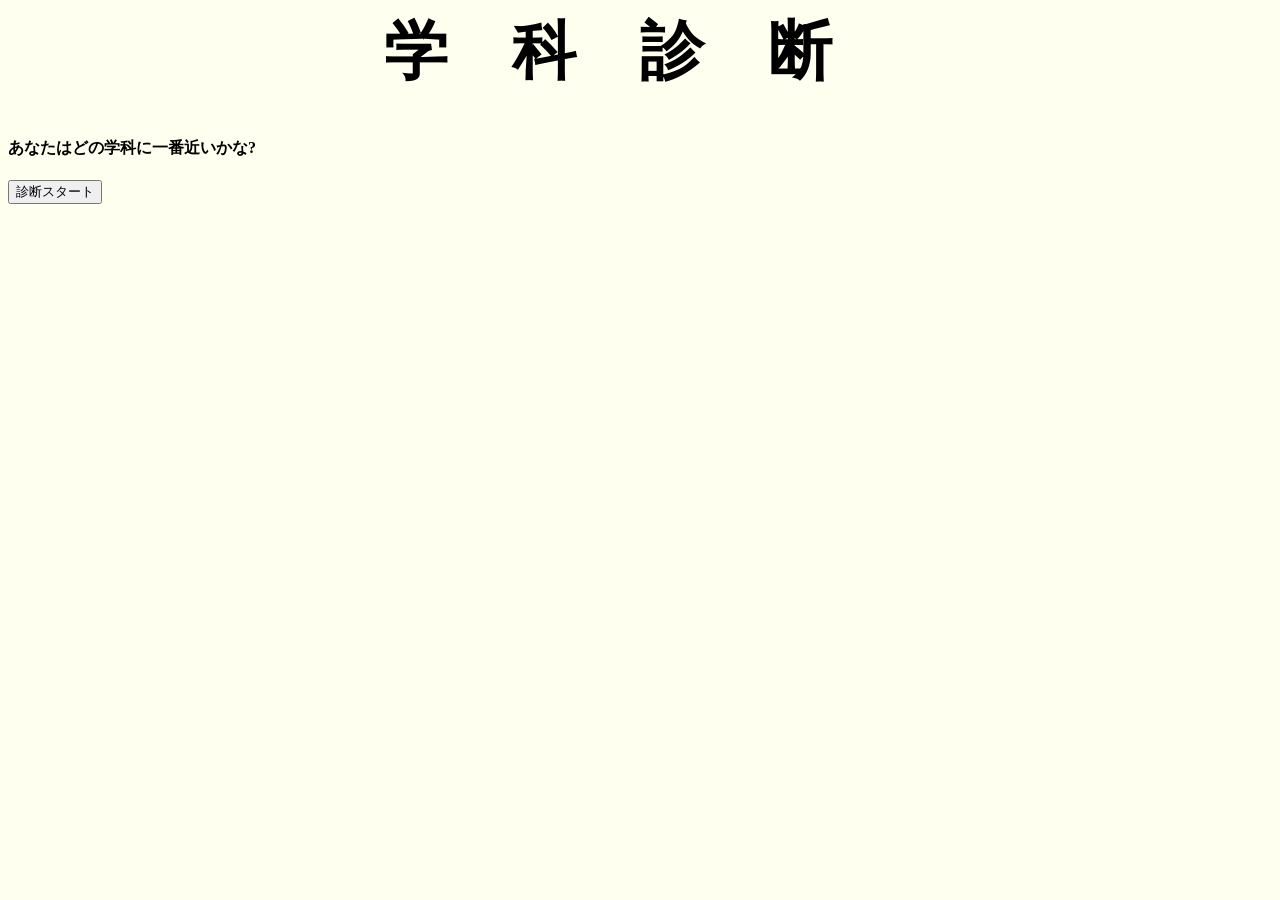
==== a.html @ e606da6a "guhuhi" ====
<html lang="ja">
  <head>
    <meta charset="UTF-8">
    <link rel=stylesheet href=style.css>
    <meta name="viewport" content="width=device-width, initial-scale=1.0">
  </head>
  <body>
    <h1 class="title">学科診断</h1>
    <h4>あなたはどの学科に一番近いかな?</h4>
    <button>診断スタート</button>
  </body>
</html>
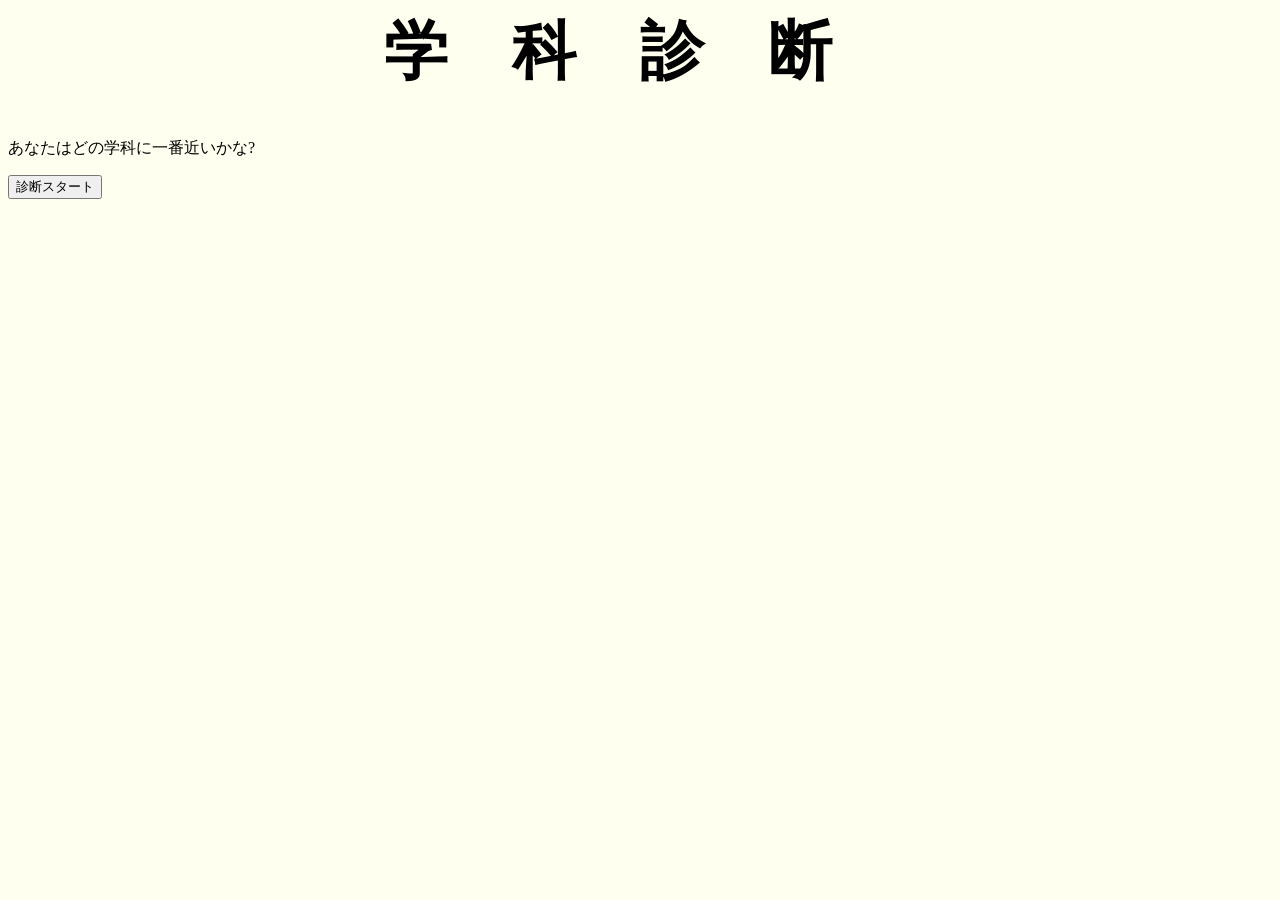
==== commit cc61fd44: "g" ====
--- a/a.html
+++ b/a.html
@@ -6,7 +6,7 @@
   </head>
   <body>
     <h1 class="title">学科診断</h1>
-    <h4>あなたはどの学科に一番近いかな?</h4>
+    <p>あなたはどの学科に一番近いかな?</p>
     <button>診断スタート</button>
   </body>
 </html>
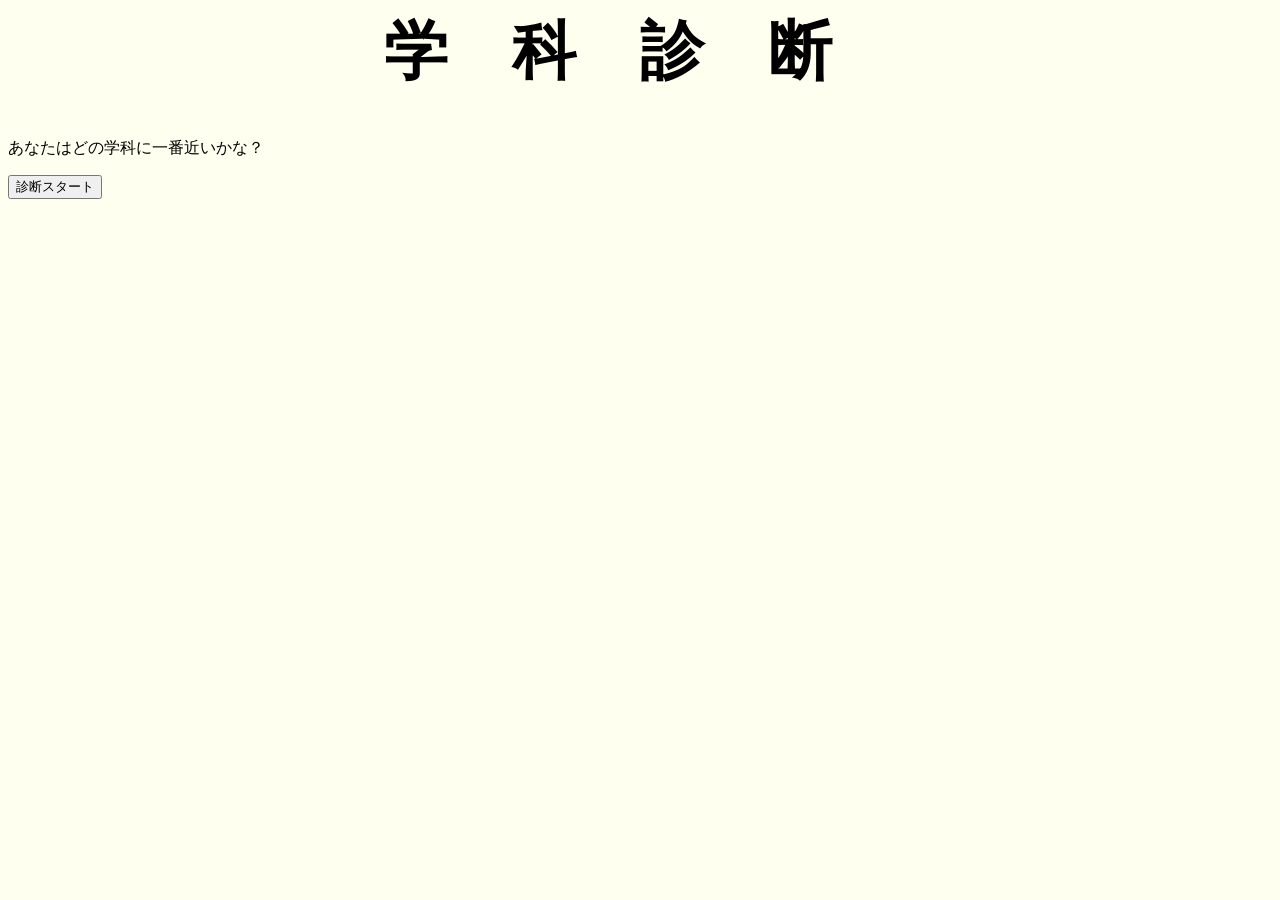
==== commit a310bbc1: "hihihi" ====
--- a/a.html
+++ b/a.html
@@ -6,7 +6,7 @@
   </head>
   <body>
     <h1 class="title">学科診断</h1>
-    <p>あなたはどの学科に一番近いかな?</p>
+   <p class="sbtitle">あなたはどの学科に一番近いかな？</p>
     <button>診断スタート</button>
   </body>
 </html>
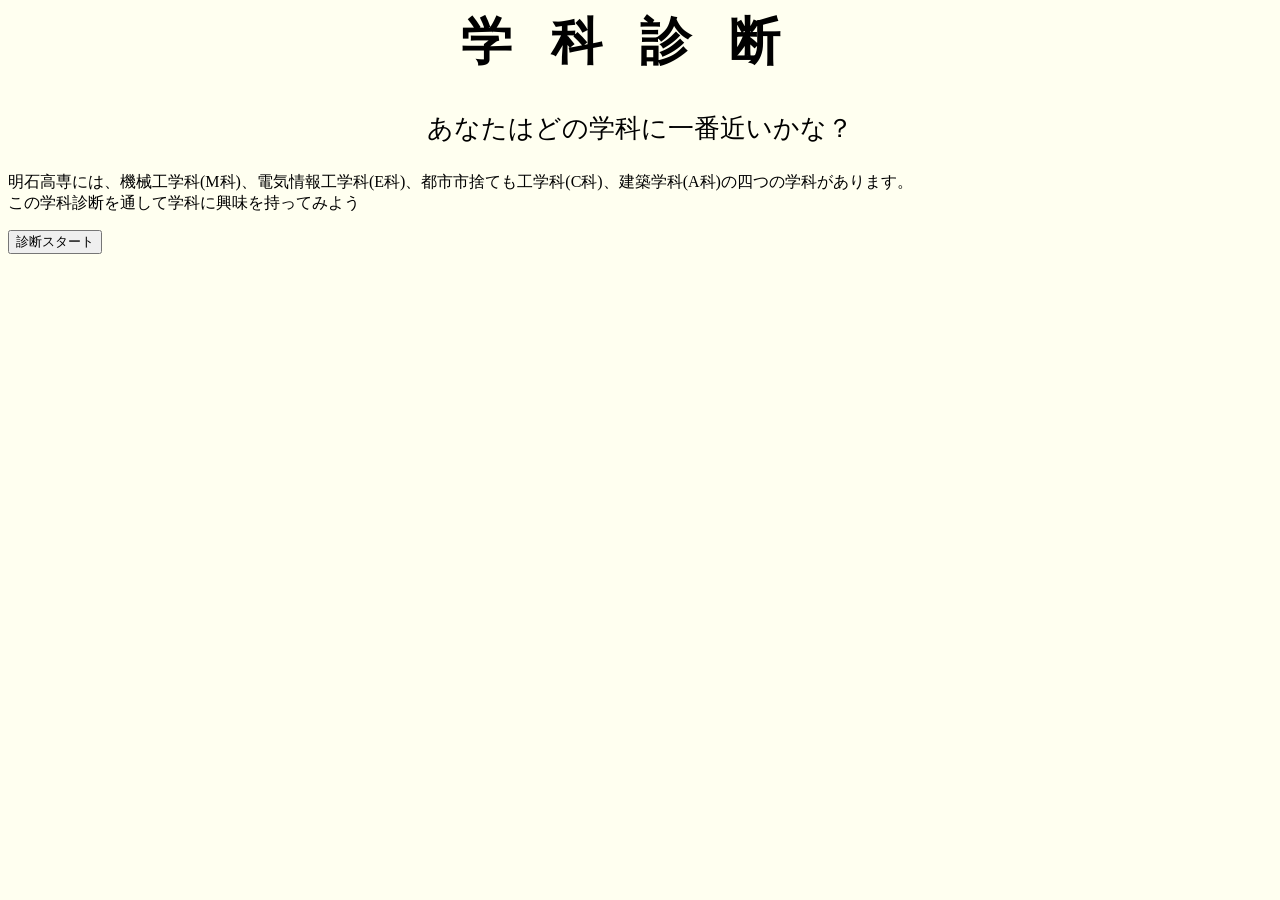
==== commit f99cb304: "ぐううううううううううううううううううううううううううううううううううううううううううううううううううううううううう" ====
--- a/a.html
+++ b/a.html
@@ -6,7 +6,8 @@
   </head>
   <body>
     <h1 class="title">学科診断</h1>
-   <p class="sbtitle">あなたはどの学科に一番近いかな？</p>
+   <p class="subtitle">あなたはどの学科に一番近いかな？</p>
+   <p class="text">明石高専には、機械工学科(M科)、電気情報工学科(E科)、都市市捨ても工学科(C科)、建築学科(A科)の四つの学科があります。<br>この学科診断を通して学科に興味を持ってみよう</p>
     <button>診断スタート</button>
   </body>
 </html>
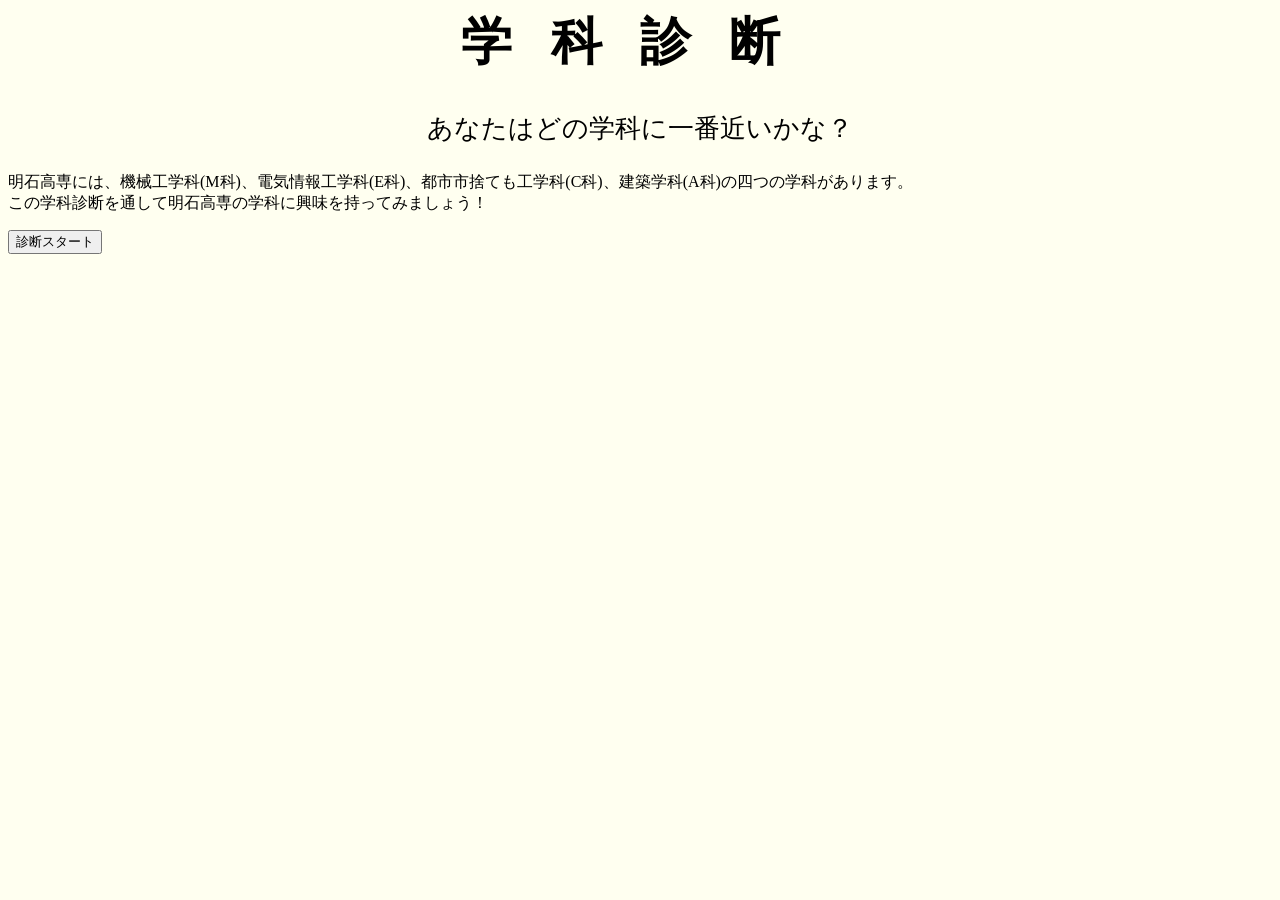
==== commit d469557f: "ggg" ====
--- a/a.html
+++ b/a.html
@@ -7,7 +7,7 @@
   <body>
     <h1 class="title">学科診断</h1>
    <p class="subtitle">あなたはどの学科に一番近いかな？</p>
-   <p class="text">明石高専には、機械工学科(M科)、電気情報工学科(E科)、都市市捨ても工学科(C科)、建築学科(A科)の四つの学科があります。<br>この学科診断を通して学科に興味を持ってみよう</p>
+   <p class="text">明石高専には、機械工学科(M科)、電気情報工学科(E科)、都市市捨ても工学科(C科)、建築学科(A科)の四つの学科があります。<br>この学科診断を通して明石高専の学科に興味を持ってみましょう！</p>
     <button>診断スタート</button>
   </body>
 </html>
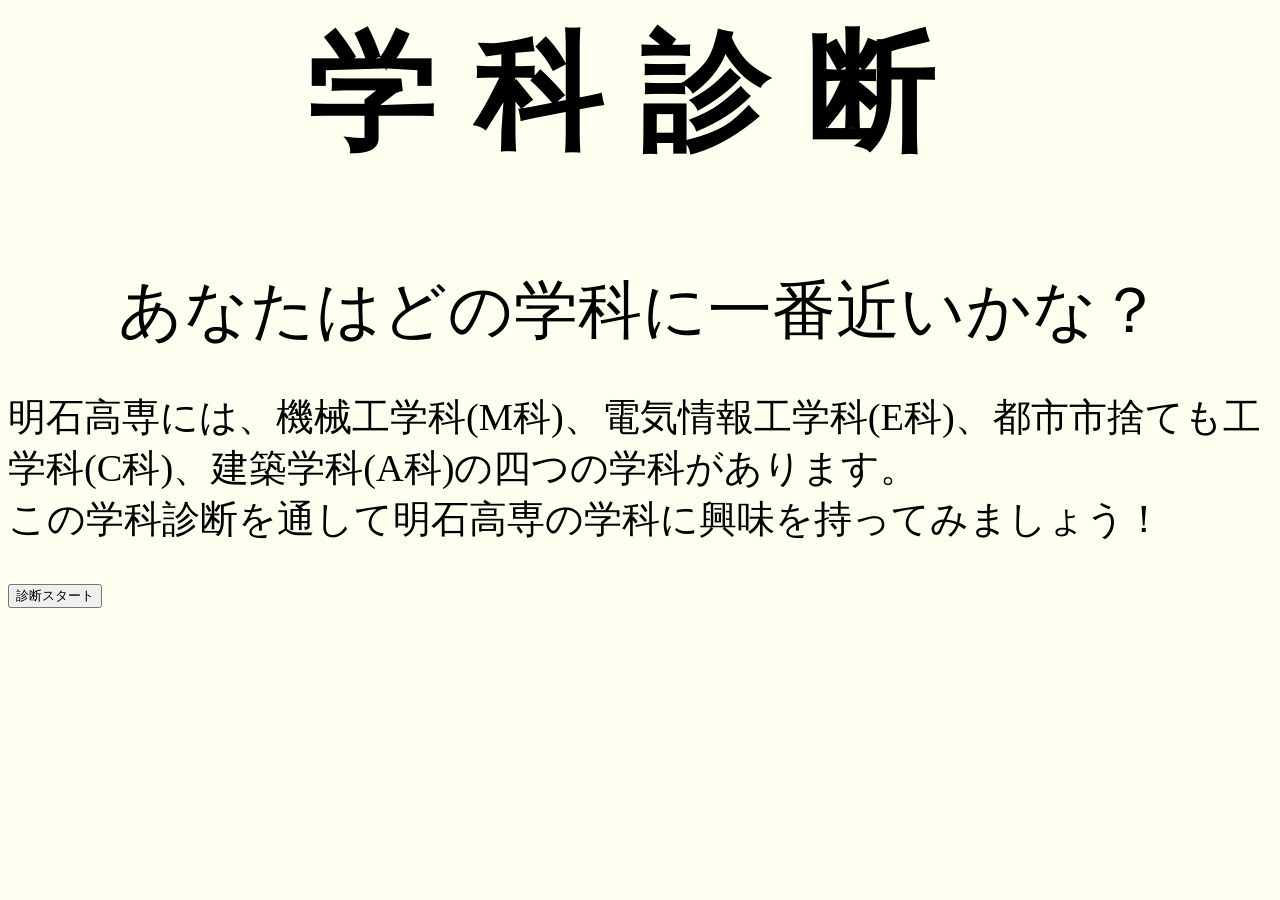
==== commit 66f87916: "g" ====
--- a/a.html
+++ b/a.html
@@ -8,6 +8,6 @@
     <h1 class="title">学科診断</h1>
    <p class="subtitle">あなたはどの学科に一番近いかな？</p>
    <p class="text">明石高専には、機械工学科(M科)、電気情報工学科(E科)、都市市捨ても工学科(C科)、建築学科(A科)の四つの学科があります。<br>この学科診断を通して明石高専の学科に興味を持ってみましょう！</p>
-    <button>診断スタート</button>
+    <button class="button-style">診断スタート</button>
   </body>
 </html>
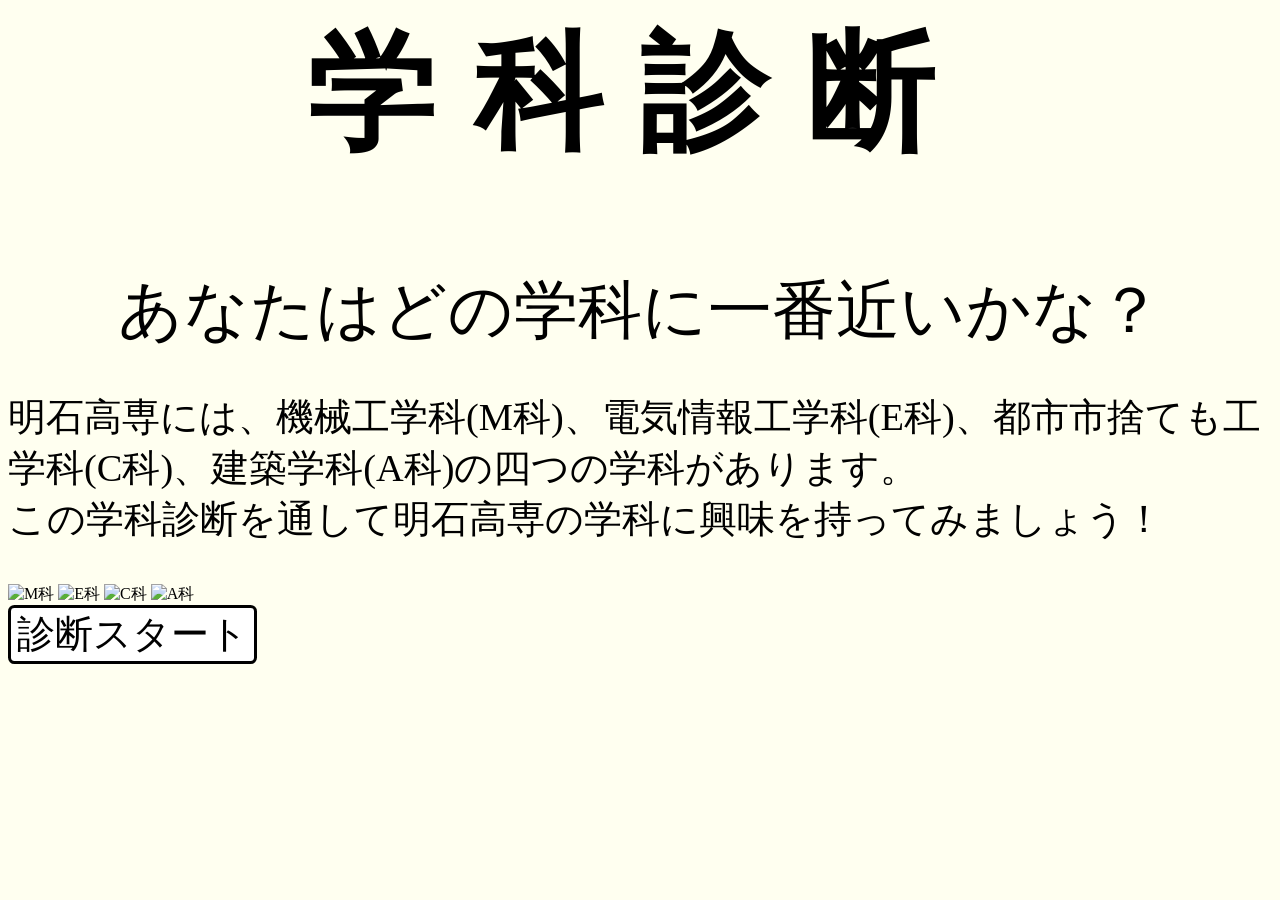
==== commit a68cb98d: "gigg" ====
--- a/a.html
+++ b/a.html
@@ -8,6 +8,10 @@
     <h1 class="title">学科診断</h1>
    <p class="subtitle">あなたはどの学科に一番近いかな？</p>
    <p class="text">明石高専には、機械工学科(M科)、電気情報工学科(E科)、都市市捨ても工学科(C科)、建築学科(A科)の四つの学科があります。<br>この学科診断を通して明石高専の学科に興味を持ってみましょう！</p>
+   <img src="images/M.image.png" alt="M科">
+   <img src="images/E.image.png" alt="E科">
+   <img src="images/C.image.png" alt="C科">
+    <img src="images/A.image.png" alt="A科">
     <button class="button-style">診断スタート</button>
   </body>
 </html>
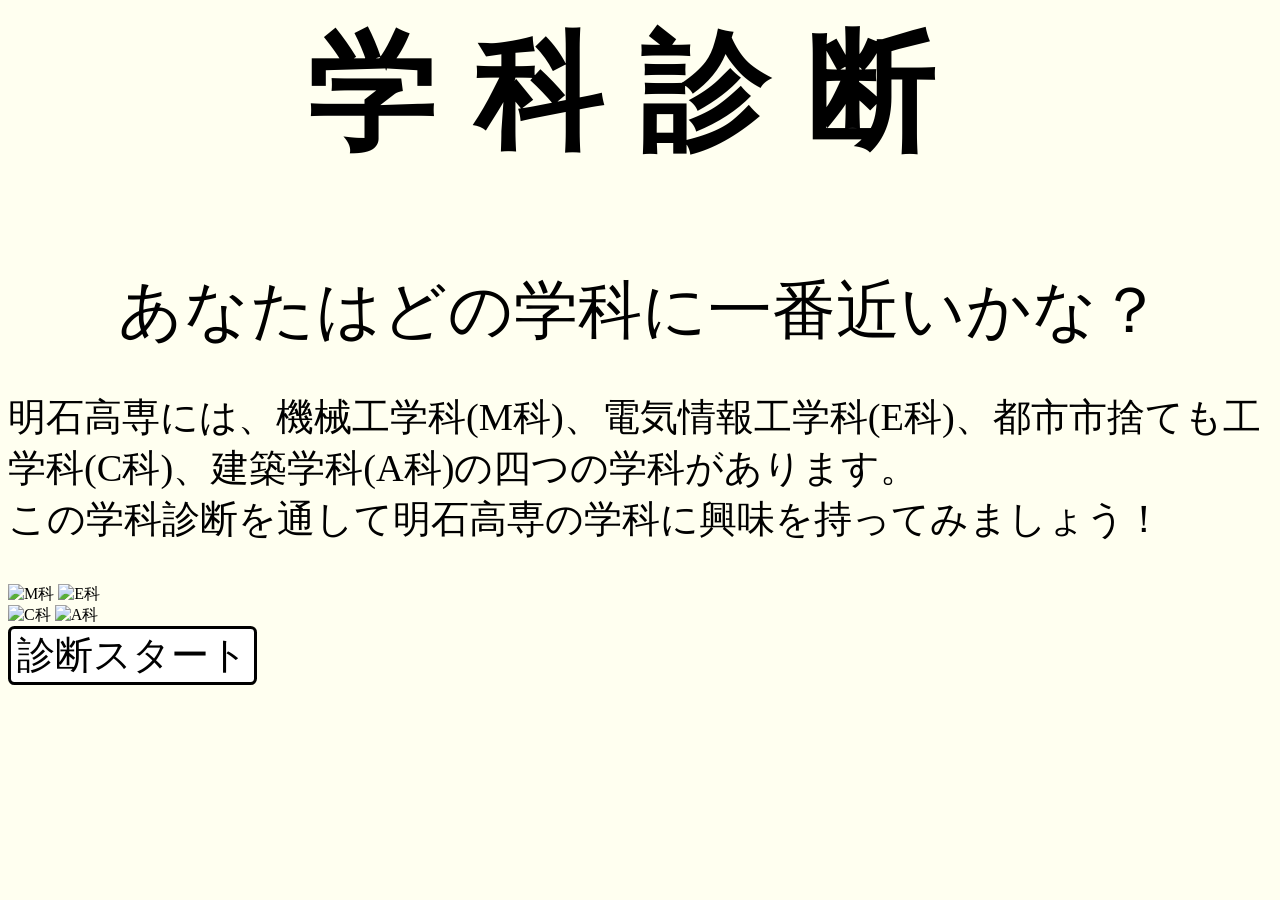
==== commit 251c57c9: "yyyyyy9y9y9y9y9y9y9y9" ====
--- a/a.html
+++ b/a.html
@@ -8,10 +8,14 @@
     <h1 class="title">学科診断</h1>
    <p class="subtitle">あなたはどの学科に一番近いかな？</p>
    <p class="text">明石高専には、機械工学科(M科)、電気情報工学科(E科)、都市市捨ても工学科(C科)、建築学科(A科)の四つの学科があります。<br>この学科診断を通して明石高専の学科に興味を持ってみましょう！</p>
-   <img src="images/M.image.png" alt="M科">
+   <div class="line-1">
+    <img src="images/M.image.png" alt="M科">
    <img src="images/E.image.png" alt="E科">
-   <img src="images/C.image.png" alt="C科">
+  </div>
+   <div class="line-2">
+    <img src="images/C.image.png" alt="C科">
     <img src="images/A.image.png" alt="A科">
+  </div>
     <button class="button-style">診断スタート</button>
   </body>
 </html>
